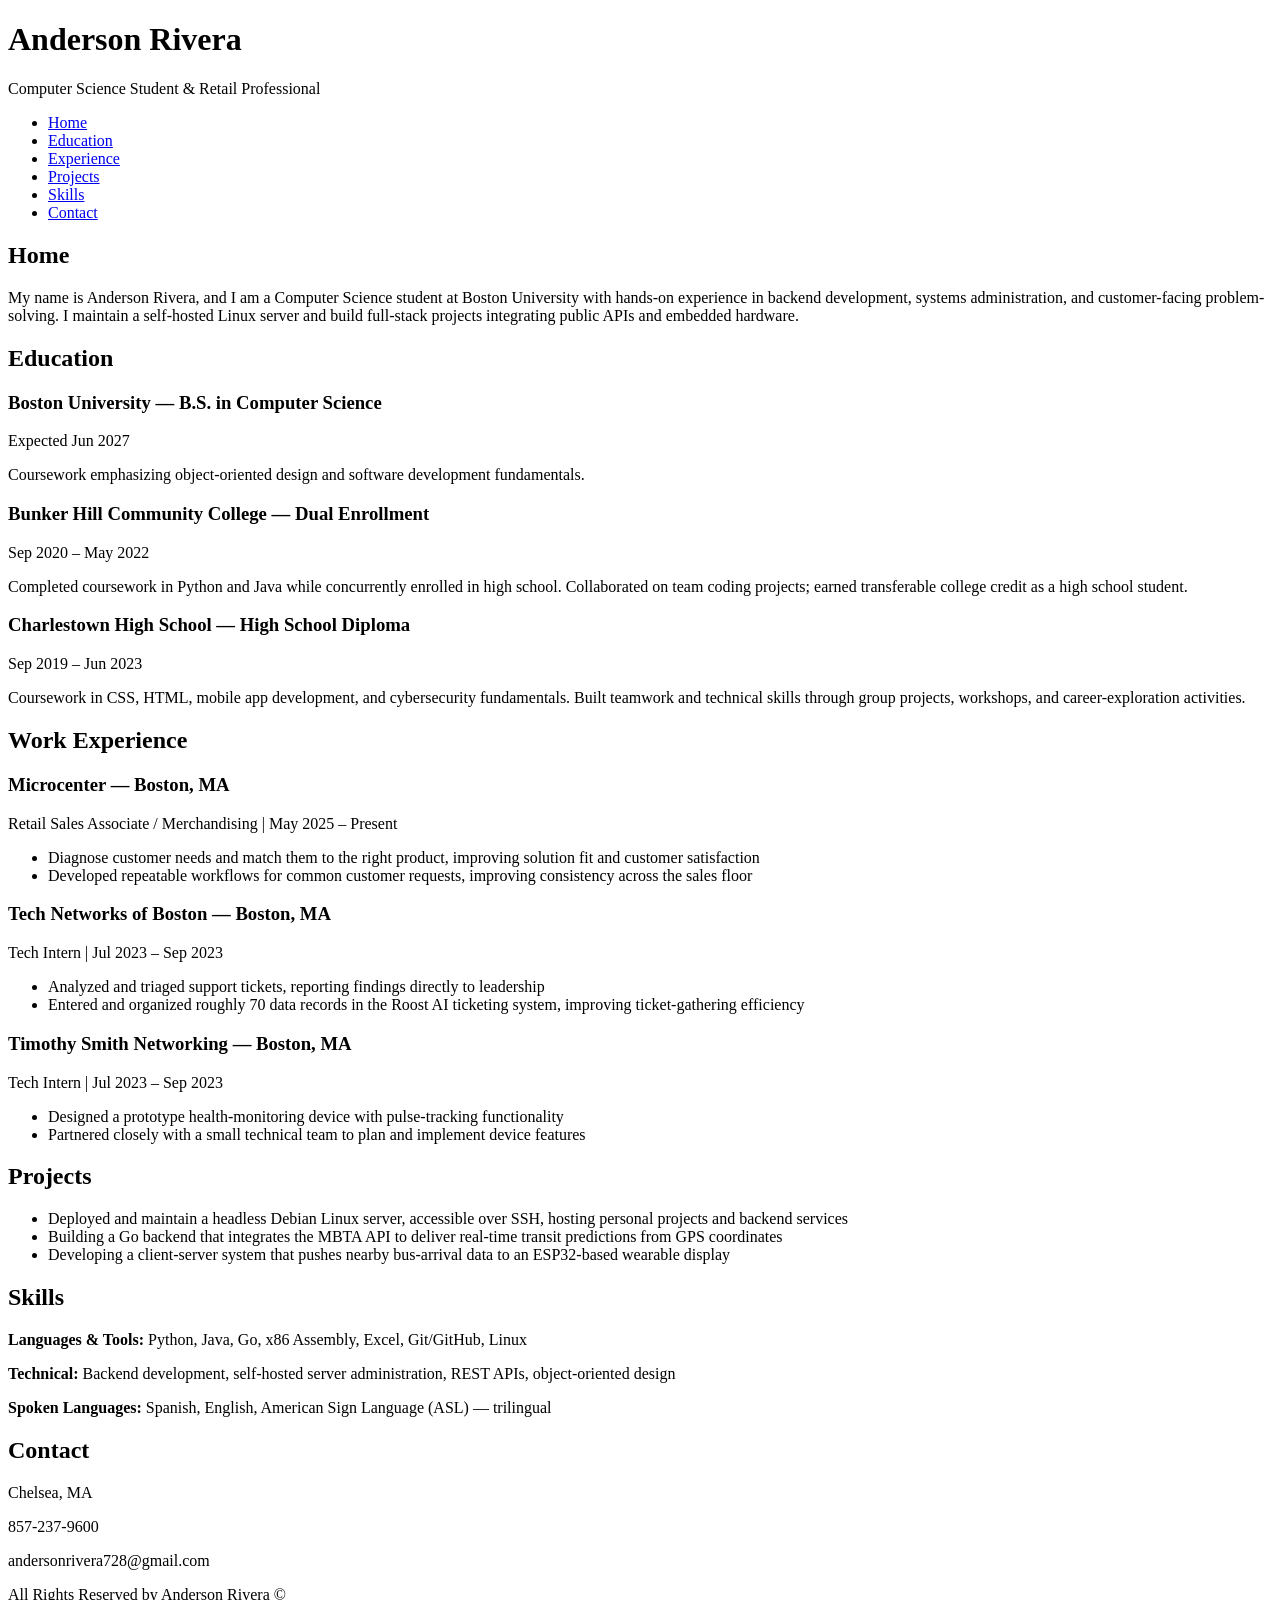
==== index.html @ 48fb0442 "Add files via upload" ====
<!DOCTYPE html>
<html lang="en">
<head>
<meta charset="UTF-8">
<title>Anderson Rivera | Resume</title>
</head>
<body>

<header>
  <h1>Anderson Rivera</h1>
  <p>Computer Science Student & Retail Professional</p>
</header>

<nav>
  <ul>
    <li><a href="#home">Home</a></li>
    <li><a href="#education">Education</a></li>
    <li><a href="#experience">Experience</a></li>
    <li><a href="#projects">Projects</a></li>
    <li><a href="#skills">Skills</a></li>
    <li><a href="#contact">Contact</a></li>
  </ul>
</nav>

<main>

  <section id="home">
    <h2>Home</h2>
    <p>
      My name is Anderson Rivera, and I am a Computer Science student at
      Boston University with hands-on experience in backend development,
      systems administration, and customer-facing problem-solving.
      I maintain a self-hosted Linux server and build full-stack projects
      integrating public APIs and embedded hardware.
    </p>
  </section>

  <section id="education">
    <h2>Education</h2>

    <h3>Boston University — B.S. in Computer Science</h3>
    <p>Expected Jun 2027</p>
    <p>Coursework emphasizing object-oriented design and software development fundamentals.</p>

    <h3>Bunker Hill Community College — Dual Enrollment</h3>
    <p>Sep 2020 – May 2022</p>
    <p>Completed coursework in Python and Java while concurrently enrolled in high school. Collaborated on team coding projects; earned transferable college credit as a high school student.</p>

    <h3>Charlestown High School — High School Diploma</h3>
    <p>Sep 2019 – Jun 2023</p>
    <p>Coursework in CSS, HTML, mobile app development, and cybersecurity fundamentals. Built teamwork and technical skills through group projects, workshops, and career-exploration activities.</p>
  </section>

  <section id="experience">
    <h2>Work Experience</h2>

    <h3>Microcenter — Boston, MA</h3>
    <p>Retail Sales Associate / Merchandising | May 2025 – Present</p>
    <ul>
      <li>Diagnose customer needs and match them to the right product, improving solution fit and customer satisfaction</li>
      <li>Developed repeatable workflows for common customer requests, improving consistency across the sales floor</li>
    </ul>

    <h3>Tech Networks of Boston — Boston, MA</h3>
    <p>Tech Intern | Jul 2023 – Sep 2023</p>
    <ul>
      <li>Analyzed and triaged support tickets, reporting findings directly to leadership</li>
      <li>Entered and organized roughly 70 data records in the Roost AI ticketing system, improving ticket-gathering efficiency</li>
    </ul>

    <h3>Timothy Smith Networking — Boston, MA</h3>
    <p>Tech Intern | Jul 2023 – Sep 2023</p>
    <ul>
      <li>Designed a prototype health-monitoring device with pulse-tracking functionality</li>
      <li>Partnered closely with a small technical team to plan and implement device features</li>
    </ul>
  </section>

  <section id="projects">
    <h2>Projects</h2>
    <ul>
      <li>Deployed and maintain a headless Debian Linux server, accessible over SSH, hosting personal projects and backend services</li>
      <li>Building a Go backend that integrates the MBTA API to deliver real-time transit predictions from GPS coordinates</li>
      <li>Developing a client-server system that pushes nearby bus-arrival data to an ESP32-based wearable display</li>
    </ul>
  </section>

  <section id="skills">
    <h2>Skills</h2>
    <p><strong>Languages & Tools:</strong> Python, Java, Go, x86 Assembly, Excel, Git/GitHub, Linux</p>
    <p><strong>Technical:</strong> Backend development, self-hosted server administration, REST APIs, object-oriented design</p>
    <p><strong>Spoken Languages:</strong> Spanish, English, American Sign Language (ASL) — trilingual</p>
  </section>

  <section id="contact">
    <h2>Contact</h2>
    <p>Chelsea, MA</p>
    <p>857-237-9600</p>
    <p>andersonrivera728@gmail.com</p>
  </section>

</main>

<footer>
  <p>All Rights Reserved by Anderson Rivera &copy;</p>
</footer>

</body>
</html>
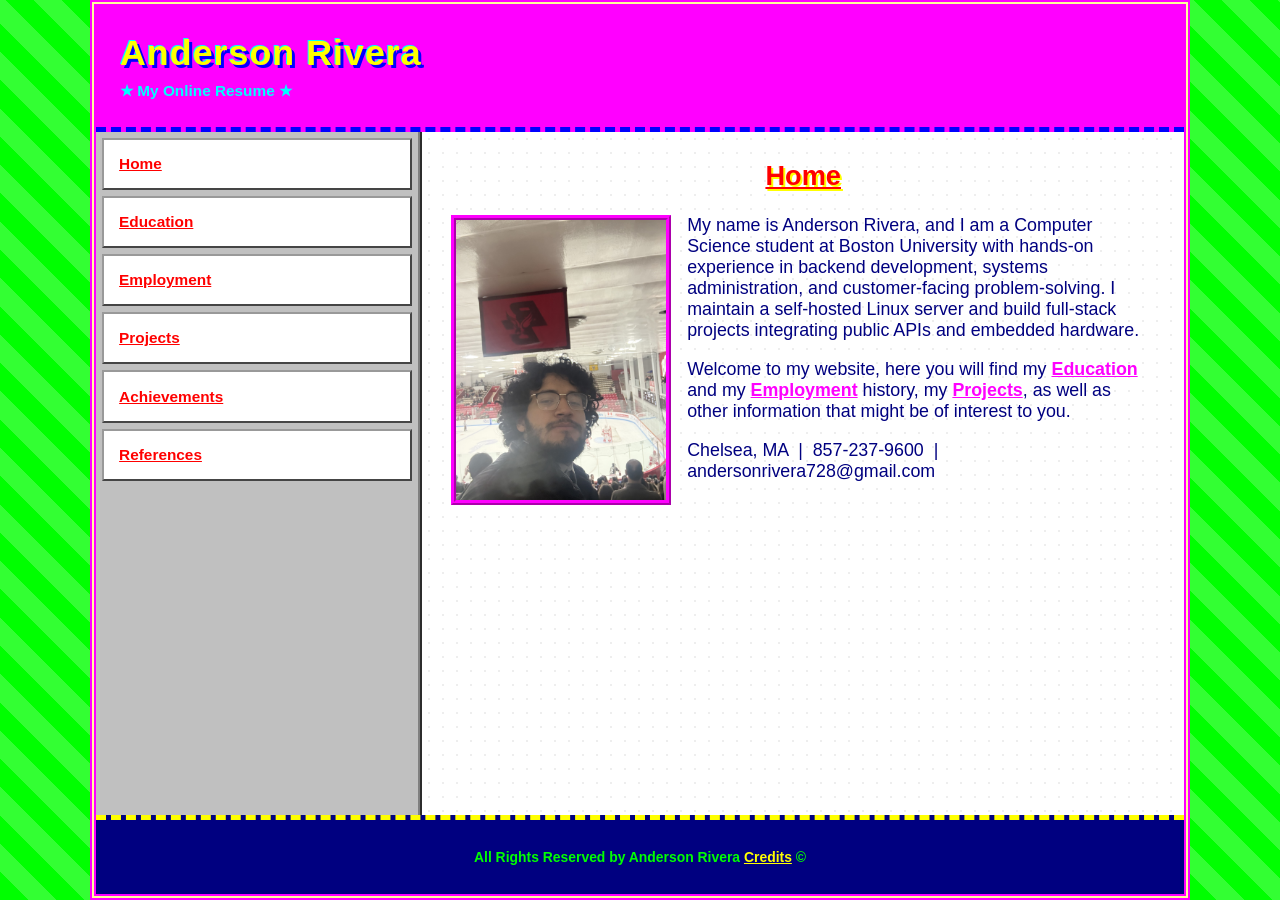
==== commit 802d3b8e: "This is my website containing my most recent resume" ====
--- a/index.html
+++ b/index.html
@@ -2,108 +2,54 @@
 <html lang="en">
 <head>
 <meta charset="UTF-8">
-<title>Anderson Rivera | Resume</title>
+<meta name="viewport" content="width=device-width, initial-scale=1.0">
+<title>Home | Anderson Rivera</title>
+<link rel="stylesheet" href="style.css">
 </head>
 <body>
+<div class="wrapper">
 
-<header>
-  <h1>Anderson Rivera</h1>
-  <p>Computer Science Student & Retail Professional</p>
-</header>
+  <header>
+    <h1>Anderson Rivera</h1>
+    <p>My Online Resume</p>
+  </header>
 
-<nav>
-  <ul>
-    <li><a href="#home">Home</a></li>
-    <li><a href="#education">Education</a></li>
-    <li><a href="#experience">Experience</a></li>
-    <li><a href="#projects">Projects</a></li>
-    <li><a href="#skills">Skills</a></li>
-    <li><a href="#contact">Contact</a></li>
-  </ul>
-</nav>
+  <div class="content">
+    <nav>
+      <ul>
+    <li><a href="index.html">Home</a></li>
+    <li><a href="education.html">Education</a></li>
+    <li><a href="employment.html">Employment</a></li>
+    <li><a href="projects.html">Projects</a></li>
+    <li><a href="achievements.html">Achievements</a></li>
+    <li><a href="references.html">References</a></li>
+      </ul>
+    </nav>
 
-<main>
+    <main>
+      <h2>Home</h2>
+      <img src="images/profile.jpg" alt="Anderson Rivera">
+      <p>
+        My name is Anderson Rivera, and I am a Computer Science student at
+        Boston University with hands-on experience in backend development,
+        systems administration, and customer-facing problem-solving.
+        I maintain a self-hosted Linux server and build full-stack projects
+        integrating public APIs and embedded hardware.
+      </p>
+      <p>
+        Welcome to my website, here you will find my <a href="education.html">Education</a>
+        and my <a href="employment.html">Employment</a> history, my <a href="projects.html">Projects</a>,
+        as well as other information that might be of interest to you.
+      </p>
+      <p>Chelsea, MA &nbsp;|&nbsp; 857-237-9600 &nbsp;|&nbsp; andersonrivera728@gmail.com</p>
 
-  <section id="home">
-    <h2>Home</h2>
-    <p>
-      My name is Anderson Rivera, and I am a Computer Science student at
-      Boston University with hands-on experience in backend development,
-      systems administration, and customer-facing problem-solving.
-      I maintain a self-hosted Linux server and build full-stack projects
-      integrating public APIs and embedded hardware.
-    </p>
-  </section>
+    </main>
+  </div>
 
-  <section id="education">
-    <h2>Education</h2>
+  <footer>
+    <p>All Rights Reserved by Anderson Rivera <a href="credits.html">Credits</a> &copy;</p>
+  </footer>
 
-    <h3>Boston University — B.S. in Computer Science</h3>
-    <p>Expected Jun 2027</p>
-    <p>Coursework emphasizing object-oriented design and software development fundamentals.</p>
-
-    <h3>Bunker Hill Community College — Dual Enrollment</h3>
-    <p>Sep 2020 – May 2022</p>
-    <p>Completed coursework in Python and Java while concurrently enrolled in high school. Collaborated on team coding projects; earned transferable college credit as a high school student.</p>
-
-    <h3>Charlestown High School — High School Diploma</h3>
-    <p>Sep 2019 – Jun 2023</p>
-    <p>Coursework in CSS, HTML, mobile app development, and cybersecurity fundamentals. Built teamwork and technical skills through group projects, workshops, and career-exploration activities.</p>
-  </section>
-
-  <section id="experience">
-    <h2>Work Experience</h2>
-
-    <h3>Microcenter — Boston, MA</h3>
-    <p>Retail Sales Associate / Merchandising | May 2025 – Present</p>
-    <ul>
-      <li>Diagnose customer needs and match them to the right product, improving solution fit and customer satisfaction</li>
-      <li>Developed repeatable workflows for common customer requests, improving consistency across the sales floor</li>
-    </ul>
-
-    <h3>Tech Networks of Boston — Boston, MA</h3>
-    <p>Tech Intern | Jul 2023 – Sep 2023</p>
-    <ul>
-      <li>Analyzed and triaged support tickets, reporting findings directly to leadership</li>
-      <li>Entered and organized roughly 70 data records in the Roost AI ticketing system, improving ticket-gathering efficiency</li>
-    </ul>
-
-    <h3>Timothy Smith Networking — Boston, MA</h3>
-    <p>Tech Intern | Jul 2023 – Sep 2023</p>
-    <ul>
-      <li>Designed a prototype health-monitoring device with pulse-tracking functionality</li>
-      <li>Partnered closely with a small technical team to plan and implement device features</li>
-    </ul>
-  </section>
-
-  <section id="projects">
-    <h2>Projects</h2>
-    <ul>
-      <li>Deployed and maintain a headless Debian Linux server, accessible over SSH, hosting personal projects and backend services</li>
-      <li>Building a Go backend that integrates the MBTA API to deliver real-time transit predictions from GPS coordinates</li>
-      <li>Developing a client-server system that pushes nearby bus-arrival data to an ESP32-based wearable display</li>
-    </ul>
-  </section>
-
-  <section id="skills">
-    <h2>Skills</h2>
-    <p><strong>Languages & Tools:</strong> Python, Java, Go, x86 Assembly, Excel, Git/GitHub, Linux</p>
-    <p><strong>Technical:</strong> Backend development, self-hosted server administration, REST APIs, object-oriented design</p>
-    <p><strong>Spoken Languages:</strong> Spanish, English, American Sign Language (ASL) — trilingual</p>
-  </section>
-
-  <section id="contact">
-    <h2>Contact</h2>
-    <p>Chelsea, MA</p>
-    <p>857-237-9600</p>
-    <p>andersonrivera728@gmail.com</p>
-  </section>
-
-</main>
-
-<footer>
-  <p>All Rights Reserved by Anderson Rivera &copy;</p>
-</footer>
-
+</div>
 </body>
 </html>
--- a/style.css
+++ b/style.css
@@ -0,0 +1,311 @@
+* {
+  box-sizing: border-box;
+}
+
+html, body {
+  height: 100%;
+}
+
+body {
+  margin: 0;
+  font-family: "Comic Sans MS", "Comic Sans", cursive, sans-serif;
+  font-size: calc(14px + 0.3vw);
+  background-color: #00ff00;
+  background-image:
+    repeating-linear-gradient(45deg, #00ff00 0px, #00ff00 20px, #33ff33 20px, #33ff33 40px);
+  color: #000080;
+}
+
+/* wrap the whole site, centered, with margins on both sides */
+.wrapper {
+  max-width: 1100px;
+  min-height: 100vh;
+  margin: 0 auto;
+  background-color: #ffff99;
+  display: flex;
+  flex-direction: column;
+  border: 6px double #ff00ff;
+}
+
+header {
+  background-color: #ff00ff;
+  color: #ffff00;
+  padding: calc(14px + 1vw) 24px;
+  text-align: left;
+  border-bottom: 5px dashed #0000ff;
+}
+
+header h1 {
+  margin: 0;
+  font-size: calc(1.6rem + 0.8vw);
+  font-weight: bold;
+  text-shadow: 3px 3px 0 #0000ff, -1px -1px 0 #00ffff;
+  letter-spacing: 1px;
+}
+
+header p {
+  margin: 8px 0 0;
+  font-size: calc(0.8rem + 0.2vw);
+  color: #00ffff;
+  font-weight: bold;
+}
+
+header p::before {
+  content: "★ ";
+}
+
+header p::after {
+  content: " ★";
+}
+
+.content {
+  display: flex;
+  flex-wrap: wrap;
+  flex: 1 1 auto;
+}
+
+nav {
+  background-color: #c0c0c0;
+  width: 30%;
+  border-right: 4px ridge #808080;
+}
+
+nav ul {
+  list-style: none;
+  margin: 0;
+  padding: 6px;
+}
+
+nav li a {
+  display: block;
+  padding: calc(10px + 0.4vw) calc(10px + 0.4vw);
+  margin-bottom: 6px;
+  color: #ff0000;
+  background-color: #ffffff;
+  text-decoration: underline;
+  border: 2px outset #999;
+  font-weight: bold;
+  font-size: calc(0.8rem + 0.2vw);
+}
+
+nav li a:visited {
+  color: #800080;
+}
+
+nav li a:hover {
+  background-color: #ffff00;
+  color: #ff0000;
+  border: 2px inset #999;
+}
+
+main {
+  width: 70%;
+  padding: calc(16px + 1vw);
+  flex: 1 1 auto;
+  background-color: #ffffff;
+  background-image: radial-gradient(#eeeeee 1px, transparent 1px);
+  background-size: 14px 14px;
+}
+
+main h2 {
+  margin-top: 0;
+  color: #ff0000;
+  font-size: calc(1.3rem + 0.5vw);
+  text-decoration: underline;
+  text-align: center;
+  text-shadow: 2px 2px 0 #ffff00;
+}
+
+main h3 {
+  color: #0000ff;
+  background-color: #ffff99;
+  display: inline-block;
+  padding: 2px 6px;
+}
+
+main a {
+  color: #ff00ff;
+  font-weight: bold;
+}
+
+main img {
+  max-width: 220px;
+  width: 100%;
+  height: auto;
+  float: left;
+  margin: 0 16px 8px 0;
+  border: 5px ridge #ff00ff;
+}
+
+main hr {
+  border: 0;
+  height: 4px;
+  background-image: linear-gradient(90deg, red, orange, yellow, green, blue, violet);
+}
+
+
+footer {
+  background-color: #000080;
+  color: #00ff00;
+  text-align: center;
+  padding: calc(10px + 0.4vw);
+  font-size: calc(0.75rem + 0.15vw);
+  font-weight: bold;
+  border-top: 5px dashed #ffff00;
+}
+
+footer a {
+  color: #ffff00;
+  text-decoration: underline;
+}
+
+.calculator {
+  margin-top: 24px;
+  padding: calc(14px + 1vw);
+  background-color: #ffe4e1;
+  border: 5px groove #ff00ff;
+  border-radius: 0;
+  max-width: 420px;
+}
+
+.calculator h3 {
+  background-color: transparent;
+  padding: 0;
+  text-align: center;
+  color: #ff0000;
+  text-decoration: underline;
+}
+
+.calc-inputs {
+  display: flex;
+  flex-direction: column;
+  gap: 10px;
+  margin-bottom: 14px;
+}
+
+.calc-field {
+  display: flex;
+  flex-direction: column;
+}
+
+.calc-field label {
+  font-size: calc(0.75rem + 0.15vw);
+  margin-bottom: 4px;
+  color: #0000ff;
+  font-weight: bold;
+}
+
+.calc-field input {
+  padding: 8px 10px;
+  font-size: calc(0.85rem + 0.2vw);
+  background-color: #ffffff;
+  border: 3px inset #999;
+  color: #000080;
+  font-family: "Comic Sans MS", cursive, sans-serif;
+}
+
+.calc-buttons {
+  display: flex;
+  flex-wrap: wrap;
+  gap: 8px;
+  margin-bottom: 14px;
+}
+
+.calc-buttons button {
+  flex: 1 1 auto;
+  padding: 9px 10px;
+  background-color: #ffff00;
+  color: #ff0000;
+  border: 3px outset #999;
+  cursor: pointer;
+  font-size: calc(0.9rem + 0.2vw);
+  font-weight: bold;
+  font-family: "Comic Sans MS", cursive, sans-serif;
+}
+
+.calc-buttons button:hover {
+  background-color: #ff0000;
+  color: #ffff00;
+}
+
+.calc-buttons button:active {
+  border: 3px inset #999;
+}
+
+.calc-result {
+  padding: 12px;
+  background-color: #ffffff;
+  border: 3px dashed #0000ff;
+  min-height: calc(1.5rem + 1vw);
+  font-weight: bold;
+  color: #008000;
+  text-align: center;
+}
+
+.calc-result h3 {
+  margin: 0;
+  color: inherit;
+  text-decoration: none;
+}
+
+.negative {
+  color: #ffff00;
+  background-color: #ff0000;
+  padding: 2px 6px;
+  border: 2px dashed #000;
+}
+
+
+/* screens smaller than 1000px: main takes full width */
+@media (max-width: 1000px) {
+  main {
+    width: 100%;
+  }
+}
+
+/* screens smaller than 750px: nav goes horizontal, header centers, tighter spacing */
+@media (max-width: 750px) {
+  header {
+    text-align: center;
+    padding: 12px;
+  }
+
+  nav {
+    width: 100%;
+    border-right: none;
+    border-bottom: 4px ridge #808080;
+  }
+
+  nav ul {
+    display: flex;
+    flex-wrap: wrap;
+  }
+
+  nav li {
+    flex: 1 1 auto;
+  }
+
+  nav li a {
+    text-align: center;
+    padding: 10px 6px;
+  }
+
+  main {
+    padding: 14px;
+  }
+
+  main img {
+    float: none;
+    display: block;
+    margin: 0 auto 12px;
+  }
+
+  .calculator {
+    max-width: 100%;
+    padding: 10px;
+  }
+
+  .calc-buttons button {
+    flex: 1 1 40%;
+  }
+}
